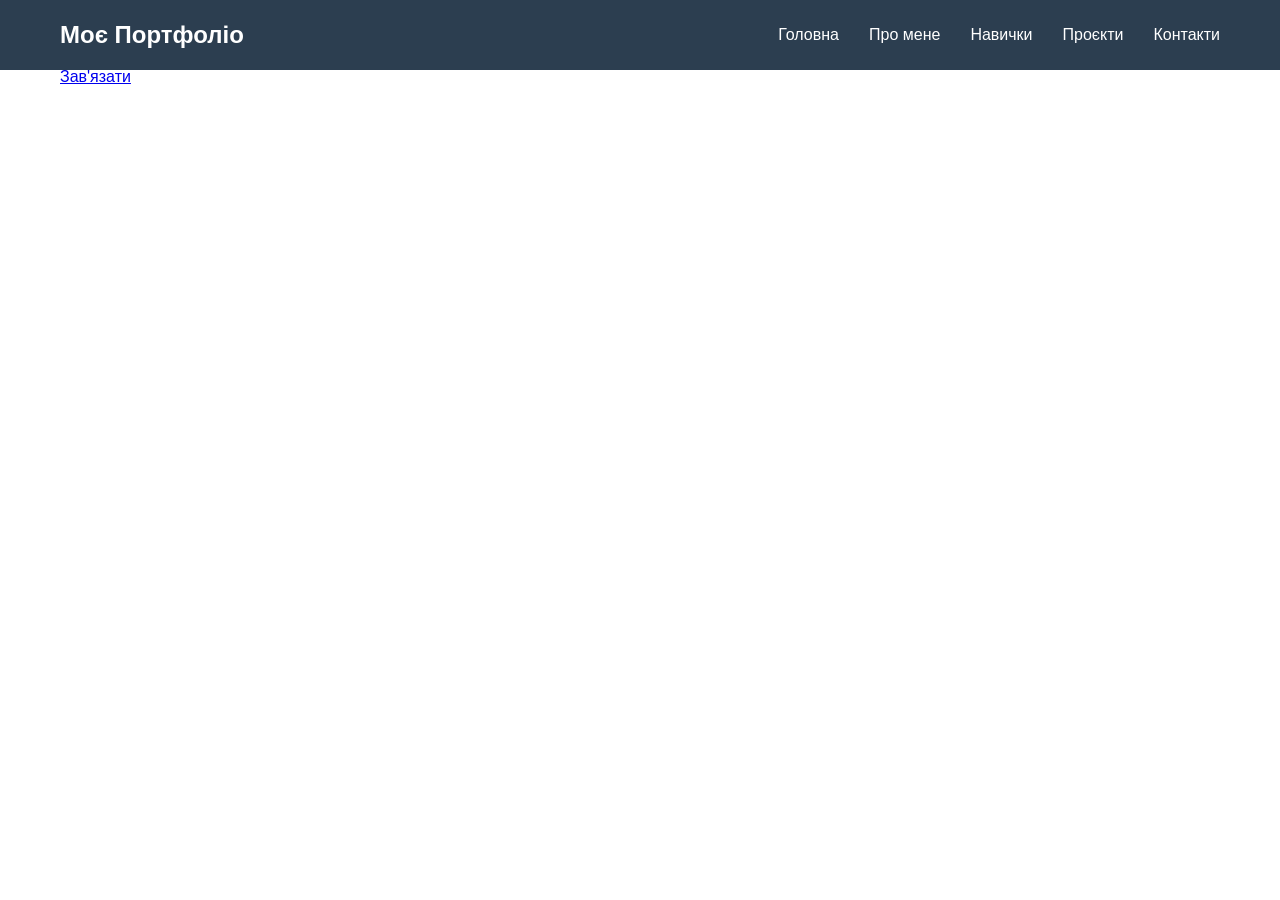
==== index.html @ 5069f38b "Update index.html" ====
<!DOCTYPE html>
<html lang="uk">
<head>
  <meta charset="UTF-8">
  <meta name="viewport" content="width=device-width, initial-scale=1.0">
  <title>Портфоліо - Мокренко Данил</title>
  <link rel="stylesheet" href="style.css">
</head>

<body>
<nav class="navbar">
  <div class="container">
    <div class="logo">Моє Портфоліо</div>
    <ul class="nav-links">
      <li><a href="#home">Головна</a></li>
      <li><a href="#about">Про мене</a></li>
      <li><a href="#skills">Навички</a></li>
      <li><a href="#projects">Проєкти</a></li>
      <li><a href="#contact">Контакти</a></li>
    </ul>
    <div class="burger">
      <div class="line1"></div>
      <div class="line2"></div>
      <div class="line3"></div>
    </div>
  </div>
</nav>

<section id="home" class="hero">
  <div class="container">
    <h1>Привіт, я Мокренко Данил Дмитрович!</h1>
    <p>Навчаюсь у ХНТУ на 122 спеціальності "Комп'ютерні науки"</p>
    <a href="#" class="btn">Зав'язати</a>
  </div>
</section>

<script src="script.js"></script>
</body>
</html>
---- style.css ----
* {
  margin: 0;
  padding: 0;
  box-sizing: border-box;
}

:root {
  --dark:    #2c3e50;
  --accent:  #3498db;
  --light:   #ecf0f1;
  --text:    #333333;
  --white:   #ffffff;
  --font: 'Segoe UI', Tahoma, Geneva, Verdana, sans-serif;
  --nav-height: 70px;
}

body {
  font-family: var(--font);
  color: var(--text);
  line-height: 1.6;
}

.container {
  max-width: 1200px;
  margin: 0 auto;
  padding: 0 20px;
}

.navbar {
  background-color: var(--dark);
  position: fixed;
  top: 0;
  left: 0;
  width: 100%;
  height: var(--nav-height);
  z-index: 1000;
}

.navbar .container {
  display: flex;
  justify-content: space-between;
  align-items: center;
  height: 100%;
}

.logo {
  color: var(--white);
  font-size: 1.5rem;
  font-weight: bold;
}

.nav-links {
  display: flex;
  list-style: none;
  gap: 30px;
}

.nav-links a {
  color: var(--white);
  text-decoration: none;
  font-size: 1rem;
  transition: color 0.3s;
}

.nav-links a:hover {
  color: var(--accent);
}

.burger {
  display: none;
  flex-direction: column;
  gap: 5px;
  cursor: pointer;
}
.burger div {
  width: 25px;
  height: 3px;
  background-color: var(--white);
}

@media (max-width: 768px) {
  .nav-links {
    display: none;
  }

  .burger {
    display: flex;
  }

  .nav-links.active {
    display: flex;
    flex-direction: column;
    position: absolute;
    top: var(--nav-height);
    left: 0;
    width: 100%;
    background-color: var(--dark);
    padding: 20px;
    gap: 15px;
  }
  
}
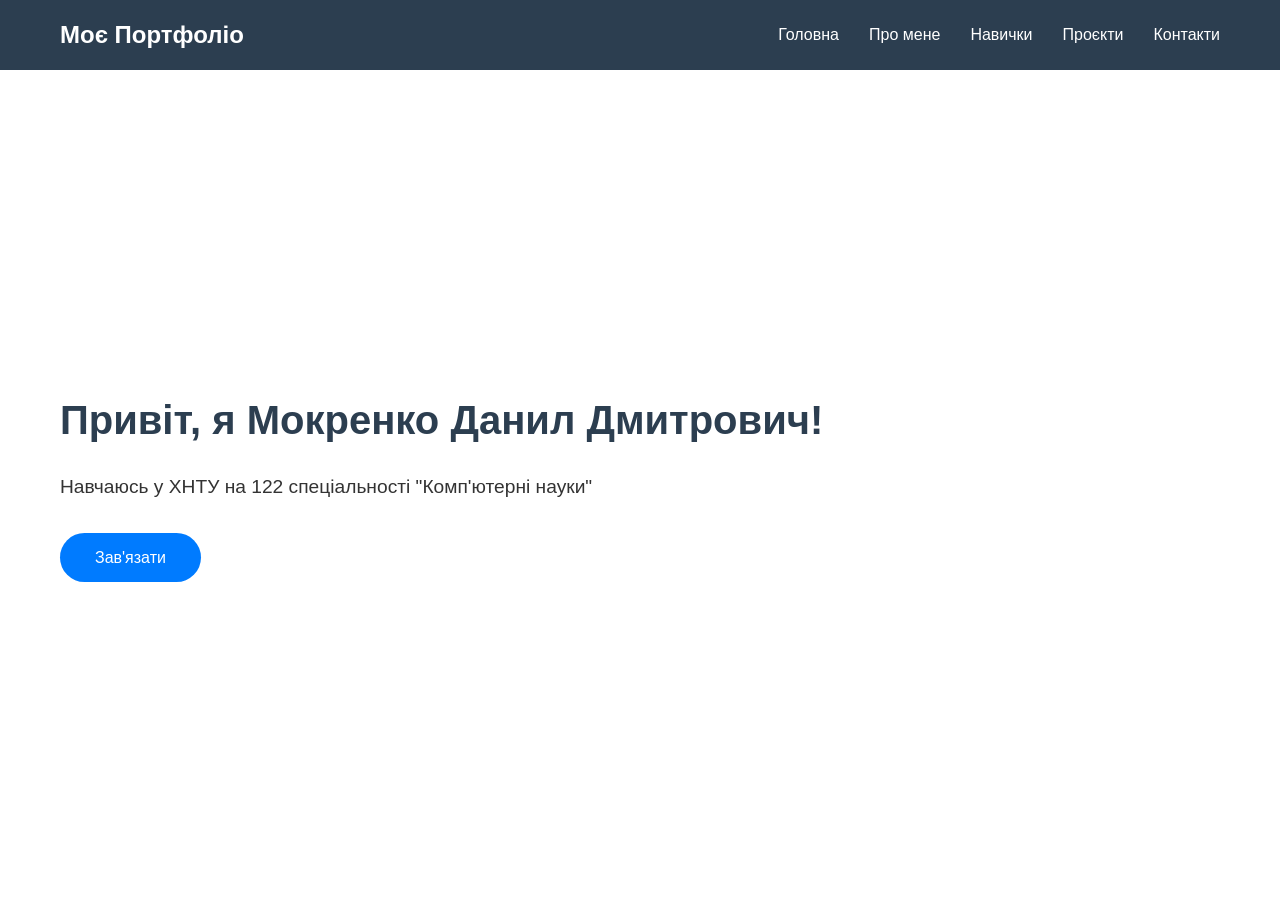
==== commit a4d7f803: "Update: виправив мобільне меню" ====
--- a/index.html
+++ b/index.html
@@ -1,39 +1,39 @@
-<!DOCTYPE html>
-<html lang="uk">
-<head>
-  <meta charset="UTF-8">
-  <meta name="viewport" content="width=device-width, initial-scale=1.0">
-  <title>Портфоліо - Мокренко Данил</title>
-  <link rel="stylesheet" href="style.css">
-</head>
-
-<body>
-<nav class="navbar">
-  <div class="container">
-    <div class="logo">Моє Портфоліо</div>
-    <ul class="nav-links">
-      <li><a href="#home">Головна</a></li>
-      <li><a href="#about">Про мене</a></li>
-      <li><a href="#skills">Навички</a></li>
-      <li><a href="#projects">Проєкти</a></li>
-      <li><a href="#contact">Контакти</a></li>
-    </ul>
-    <div class="burger">
-      <div class="line1"></div>
-      <div class="line2"></div>
-      <div class="line3"></div>
-    </div>
-  </div>
-</nav>
-
-<section id="home" class="hero">
-  <div class="container">
-    <h1>Привіт, я Мокренко Данил Дмитрович!</h1>
-    <p>Навчаюсь у ХНТУ на 122 спеціальності "Комп'ютерні науки"</p>
-    <a href="#" class="btn">Зав'язати</a>
-  </div>
-</section>
-
-<script src="script.js"></script>
-</body>
-</html>
+<!DOCTYPE html>
+<html lang="uk">
+<head>
+  <meta charset="UTF-8">
+  <meta name="viewport" content="width=device-width, initial-scale=1.0">
+  <title>Портфоліо - Мокренко Данил</title>
+  <link rel="stylesheet" href="style.css">
+</head>
+
+<body>
+<nav class="navbar">
+  <div class="container">
+    <div class="logo">Моє Портфоліо</div>
+    <ul class="nav-links">
+      <li><a href="#home">Головна</a></li>
+      <li><a href="#about">Про мене</a></li>
+      <li><a href="#skills">Навички</a></li>
+      <li><a href="#projects">Проєкти</a></li>
+      <li><a href="#contact">Контакти</a></li>
+    </ul>
+    <div class="burger">
+      <div class="line1"></div>
+      <div class="line2"></div>
+      <div class="line3"></div>
+    </div>
+  </div>
+</nav>
+
+<section id="home" class="hero">
+  <div class="container">
+    <h1>Привіт, я Мокренко Данил Дмитрович!</h1>
+    <p>Навчаюсь у ХНТУ на 122 спеціальності "Комп'ютерні науки"</p>
+    <a href="#" class="btn">Зав'язати</a>
+  </div>
+</section>
+
+<script src="script.js"></script>
+</body>
+</html>
--- a/style.css
+++ b/style.css
@@ -1,102 +1,159 @@
-* {
-  margin: 0;
-  padding: 0;
-  box-sizing: border-box;
-}
-
-:root {
-  --dark:    #2c3e50;
-  --accent:  #3498db;
-  --light:   #ecf0f1;
-  --text:    #333333;
-  --white:   #ffffff;
-  --font: 'Segoe UI', Tahoma, Geneva, Verdana, sans-serif;
-  --nav-height: 70px;
-}
-
-body {
-  font-family: var(--font);
-  color: var(--text);
-  line-height: 1.6;
-}
-
-.container {
-  max-width: 1200px;
-  margin: 0 auto;
-  padding: 0 20px;
-}
-
-.navbar {
-  background-color: var(--dark);
-  position: fixed;
-  top: 0;
-  left: 0;
-  width: 100%;
-  height: var(--nav-height);
-  z-index: 1000;
-}
-
-.navbar .container {
-  display: flex;
-  justify-content: space-between;
-  align-items: center;
-  height: 100%;
-}
-
-.logo {
-  color: var(--white);
-  font-size: 1.5rem;
-  font-weight: bold;
-}
-
-.nav-links {
-  display: flex;
-  list-style: none;
-  gap: 30px;
-}
-
-.nav-links a {
-  color: var(--white);
-  text-decoration: none;
-  font-size: 1rem;
-  transition: color 0.3s;
-}
-
-.nav-links a:hover {
-  color: var(--accent);
-}
-
-.burger {
-  display: none;
-  flex-direction: column;
-  gap: 5px;
-  cursor: pointer;
-}
-.burger div {
-  width: 25px;
-  height: 3px;
-  background-color: var(--white);
-}
-
-@media (max-width: 768px) {
-  .nav-links {
-    display: none;
-  }
-
-  .burger {
-    display: flex;
-  }
-
-  .nav-links.active {
-    display: flex;
-    flex-direction: column;
-    position: absolute;
-    top: var(--nav-height);
-    left: 0;
-    width: 100%;
-    background-color: var(--dark);
-    padding: 20px;
-    gap: 15px;
-  }
-  
-}
+* {
+  margin: 0;
+  padding: 0;
+  box-sizing: border-box;
+}
+
+:root {
+  --dark:    #2c3e50;
+  --accent:  #3498db;
+  --light:   #ecf0f1;
+  --text:    #333333;
+  --white:   #ffffff;
+  --font: 'Segoe UI', Tahoma, Geneva, Verdana, sans-serif;
+  --nav-height: 70px;
+}
+
+body {
+  font-family: var(--font);
+  color: var(--text);
+  line-height: 1.6;
+  padding-top: var(--nav-height);
+}
+
+.container {
+  max-width: 1200px;
+  margin: 0 auto;
+  padding: 0 20px;
+}
+
+.navbar {
+  background-color: var(--dark);
+  position: fixed;
+  top: 0;
+  left: 0;
+  width: 100%;
+  height: var(--nav-height);
+  z-index: 1000;
+}
+
+.navbar .container {
+  display: flex;
+  justify-content: space-between;
+  align-items: center;
+  height: 100%;
+}
+
+.logo {
+  color: var(--white);
+  font-size: 1.5rem;
+  font-weight: bold;
+}
+
+.nav-links {
+  display: flex;
+  list-style: none;
+  gap: 30px;
+}
+
+.nav-links a {
+  color: var(--white);
+  text-decoration: none;
+  font-size: 1rem;
+  transition: color 0.3s;
+}
+
+.nav-links a:hover {
+  color: var(--accent);
+}
+
+.burger {
+  display: none;
+  flex-direction: column;
+  gap: 5px;
+  cursor: pointer;
+}
+.burger div {
+  width: 25px;
+  height: 3px;
+  background-color: var(--white);
+}
+
+.hero {
+  height: calc(100vh - var(--nav-height));
+  display: flex;
+  align-items: center;
+  background-color: #fff;
+}
+
+.hero .container {
+  width: 100%;
+  text-align: left;
+}
+
+.hero h1 {
+  font-size: 2.5rem;
+  margin-bottom: 20px;
+  color: var(--dark);
+}
+
+.hero p {
+  font-size: 1.2rem;
+  color: var(--text);
+  margin-bottom: 30px;
+}
+
+.btn {
+  display: inline-block;
+  background-color: #007bff;
+  color: white;
+  padding: 12px 35px;
+  border-radius: 30px;
+  text-decoration: none;
+  font-weight: 500;
+  font-size: 1rem;
+  transition: all 0.3s ease;
+  cursor: pointer;
+  border: none;
+}
+
+.btn:hover {
+  background-color: #0056b3;
+  transform: scale(1.05);
+}
+
+@media (max-width: 768px) {
+  .nav-links {
+    display: none;
+  }
+
+  .burger {
+    display: flex;
+  }
+
+  .nav-links.active {
+    display: flex;
+    flex-direction: column;
+    position: absolute;
+    top: var(--nav-height);
+    left: 0;
+    width: 100%;
+    background-color: var(--dark);
+    padding: 20px;
+    gap: 15px;
+  }
+  
+  .hero h1 {
+    font-size: 1.8rem;
+  }
+  
+  .hero p {
+    font-size: 1rem;
+  }
+  
+  .btn {
+    padding: 10px 25px;
+    font-size: 0.9rem;
+  }
+}
+xxx
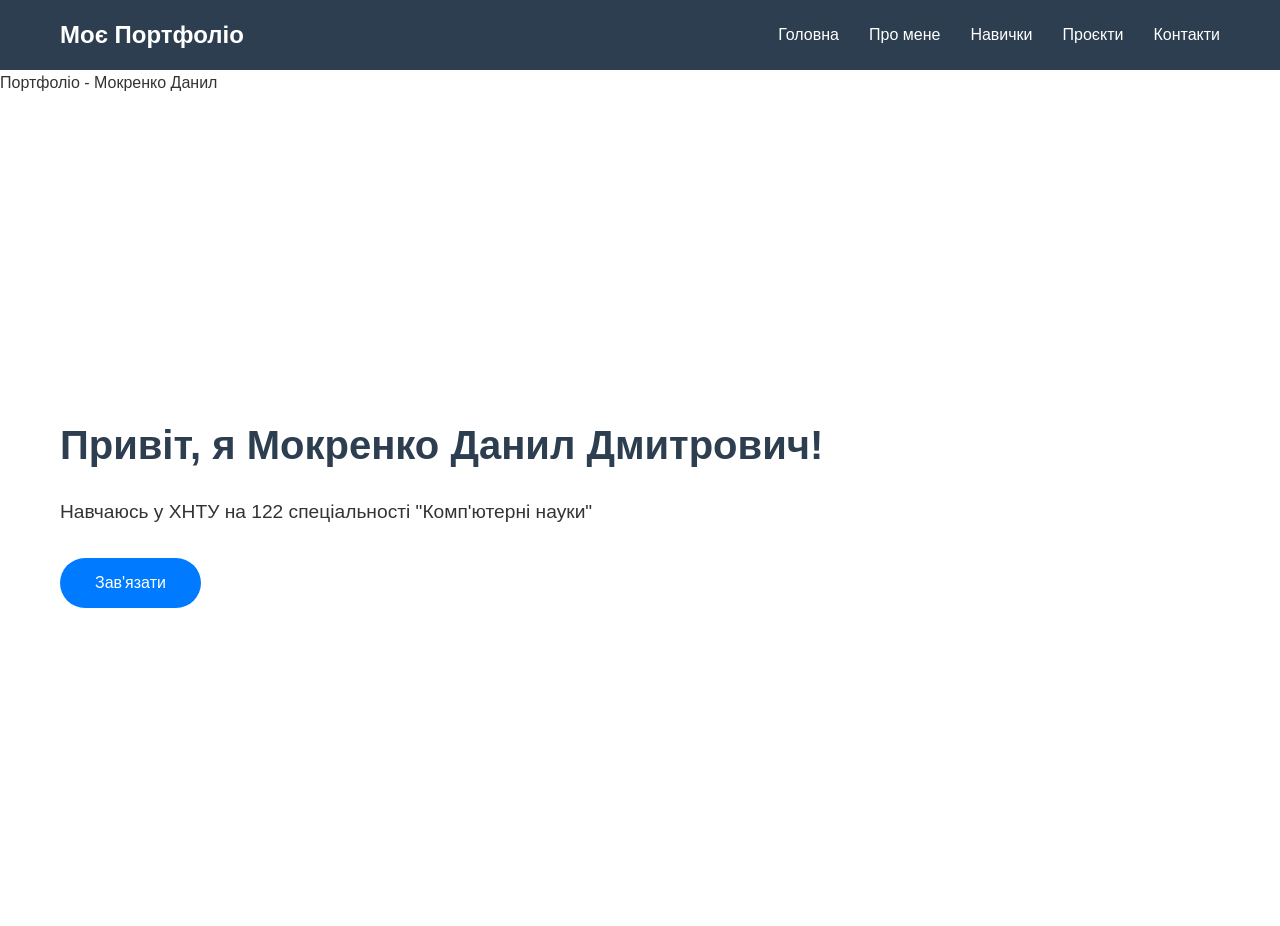
==== commit 6ffe8382: "update: тест автоматичного оновлення1" ====
--- a/index.html
+++ b/index.html
@@ -1,39 +1,39 @@
-<!DOCTYPE html>
-<html lang="uk">
-<head>
-  <meta charset="UTF-8">
-  <meta name="viewport" content="width=device-width, initial-scale=1.0">
-  <title>Портфоліо - Мокренко Данил</title>
-  <link rel="stylesheet" href="style.css">
-</head>
-
-<body>
-<nav class="navbar">
-  <div class="container">
-    <div class="logo">Моє Портфоліо</div>
-    <ul class="nav-links">
-      <li><a href="#home">Головна</a></li>
-      <li><a href="#about">Про мене</a></li>
-      <li><a href="#skills">Навички</a></li>
-      <li><a href="#projects">Проєкти</a></li>
-      <li><a href="#contact">Контакти</a></li>
-    </ul>
-    <div class="burger">
-      <div class="line1"></div>
-      <div class="line2"></div>
-      <div class="line3"></div>
-    </div>
-  </div>
-</nav>
-
-<section id="home" class="hero">
-  <div class="container">
-    <h1>Привіт, я Мокренко Данил Дмитрович!</h1>
-    <p>Навчаюсь у ХНТУ на 122 спеціальності "Комп'ютерні науки"</p>
-    <a href="#" class="btn">Зав'язати</a>
-  </div>
-</section>
-
-<script src="script.js"></script>
-</body>
-</html>+<!DOCTYPE html>
+<html lang="uk">
+<head>
+  <meta charset="UTF-8">
+  <meta name="viewport" content="width=device-width, initial-scale=1.0">
+  <v2>Портфоліо - Мокренко Данил</v2>
+  <link rel="stylesheet" href="style.css">
+</head>
+
+<body>
+<nav class="navbar">
+  <div class="container">
+    <div class="logo">Моє Портфоліо</div>
+    <ul class="nav-links">
+      <li><a href="#home">Головна</a></li>
+      <li><a href="#about">Про мене</a></li>
+      <li><a href="#skills">Навички</a></li>
+      <li><a href="#projects">Проєкти</a></li>
+      <li><a href="#contact">Контакти</a></li>
+    </ul>
+    <div class="burger">
+      <div class="line1"></div>
+      <div class="line2"></div>
+      <div class="line3"></div>
+    </div>
+  </div>
+</nav>
+
+<section id="home" class="hero">
+  <div class="container">
+    <h1>Привіт, я Мокренко Данил Дмитрович!</h1>
+    <p>Навчаюсь у ХНТУ на 122 спеціальності "Комп'ютерні науки"</p>
+    <a href="#" class="btn">Зав'язати</a>
+  </div>
+</section>
+
+<script src="script.js"></script>
+</body>
+</html>
--- a/style.css
+++ b/style.css
@@ -142,7 +142,7 @@
     padding: 20px;
     gap: 15px;
   }
-  
+
   .hero h1 {
     font-size: 1.8rem;
   }
@@ -155,5 +155,4 @@
     padding: 10px 25px;
     font-size: 0.9rem;
   }
-}
-xxx+}
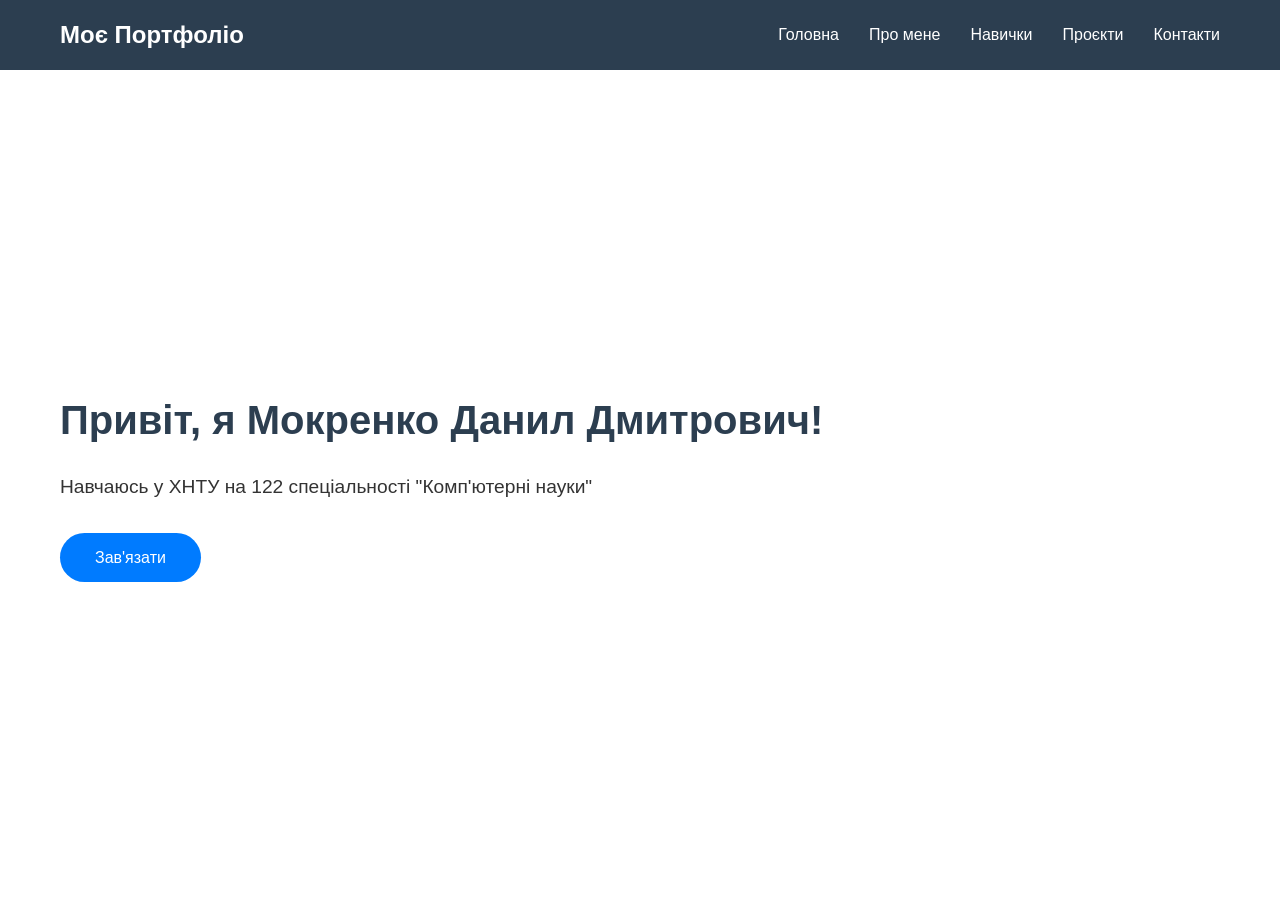
==== commit 316ecd28: "update: тест автоматичного оновлення" ====
--- a/index.html
+++ b/index.html
@@ -3,7 +3,7 @@
 <head>
   <meta charset="UTF-8">
   <meta name="viewport" content="width=device-width, initial-scale=1.0">
-  <v2>Портфоліо - Мокренко Данил</v2>
+  <title>Портфоліо - Мокренко Данил</title>
   <link rel="stylesheet" href="style.css">
 </head>
 
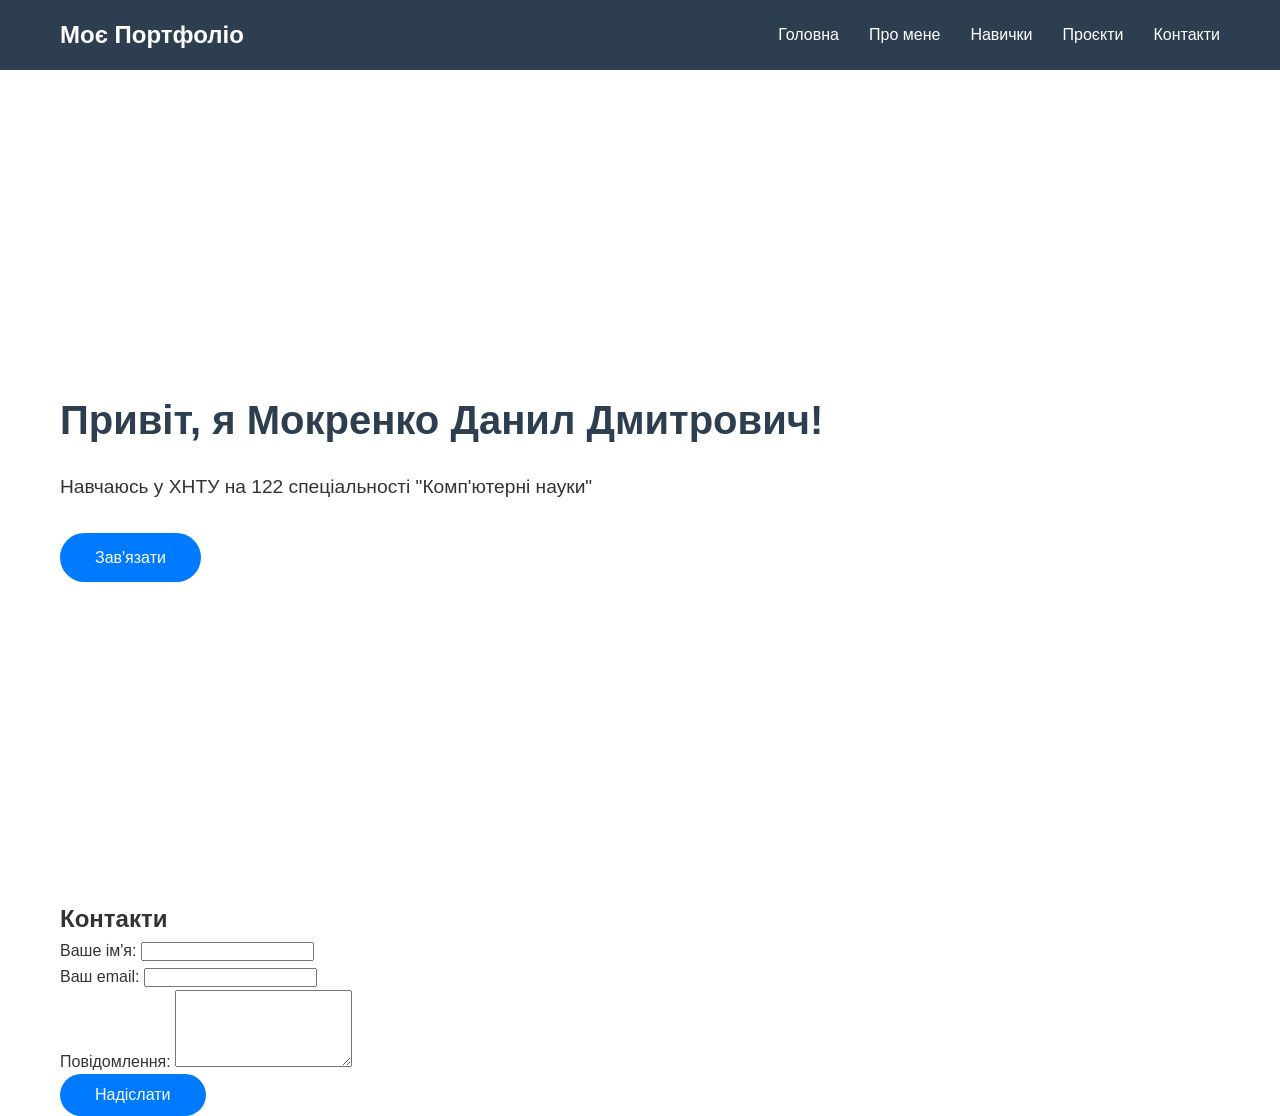
==== commit d893e4a1: "feat: додав Netlify Forms для форми контактів" ====
--- a/index.html
+++ b/index.html
@@ -30,10 +30,36 @@
   <div class="container">
     <h1>Привіт, я Мокренко Данил Дмитрович!</h1>
     <p>Навчаюсь у ХНТУ на 122 спеціальності "Комп'ютерні науки"</p>
-    <a href="#" class="btn">Зав'язати</a>
+    <a href="#contact" class="btn">Зав'язати</a>
+  </div>
+</section>
+
+<section id="contact" class="contact">
+  <div class="container">
+    <h2>Контакти</h2>
+    <form name="contact" method="POST" data-netlify="true" action="/thank-you">
+      <input type="hidden" name="form-name" value="contact">
+      
+      <div class="form-group">
+        <label for="name">Ваше ім'я:</label>
+        <input type="text" id="name" name="name" required>
+      </div>
+      
+      <div class="form-group">
+        <label for="email">Ваш email:</label>
+        <input type="email" id="email" name="email" required>
+      </div>
+      
+      <div class="form-group">
+        <label for="message">Повідомлення:</label>
+        <textarea id="message" name="message" rows="5" required></textarea>
+      </div>
+      
+      <button type="submit" class="btn">Надіслати</button>
+    </form>
   </div>
 </section>
 
 <script src="script.js"></script>
 </body>
-</html>
+</html>
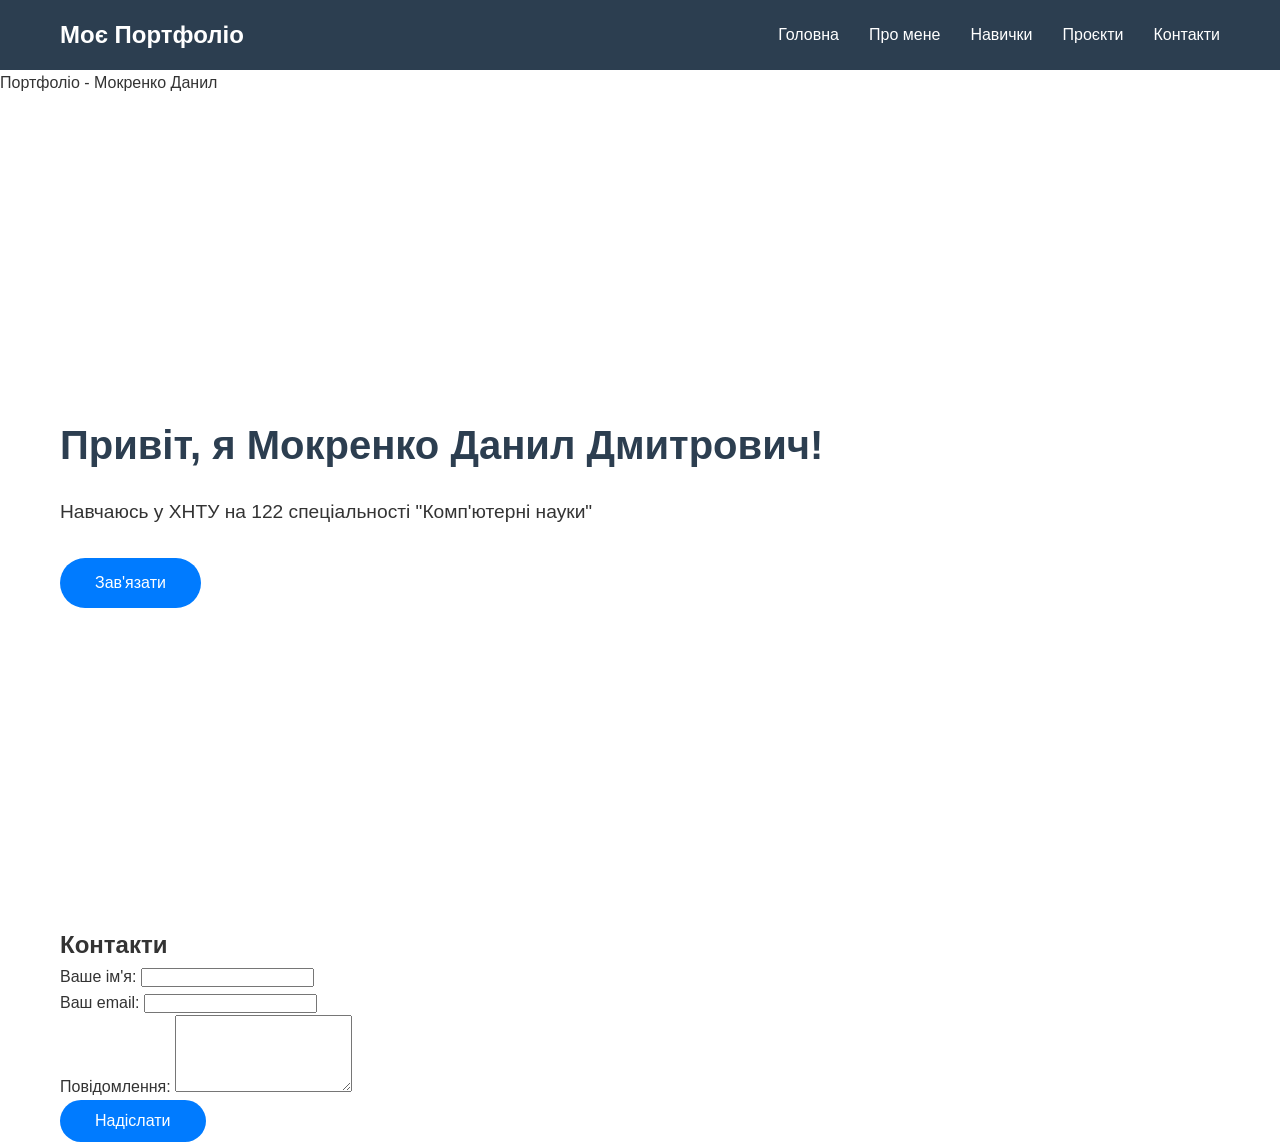
==== commit c942644a: "feat: додав Netlify Forms для форми контактів" ====
--- a/index.html
+++ b/index.html
@@ -3,7 +3,7 @@
 <head>
   <meta charset="UTF-8">
   <meta name="viewport" content="width=device-width, initial-scale=1.0">
-  <title>Портфоліо - Мокренко Данил</title>
+  <v2>Портфоліо - Мокренко Данил</v2>
   <link rel="stylesheet" href="style.css">
 </head>
 
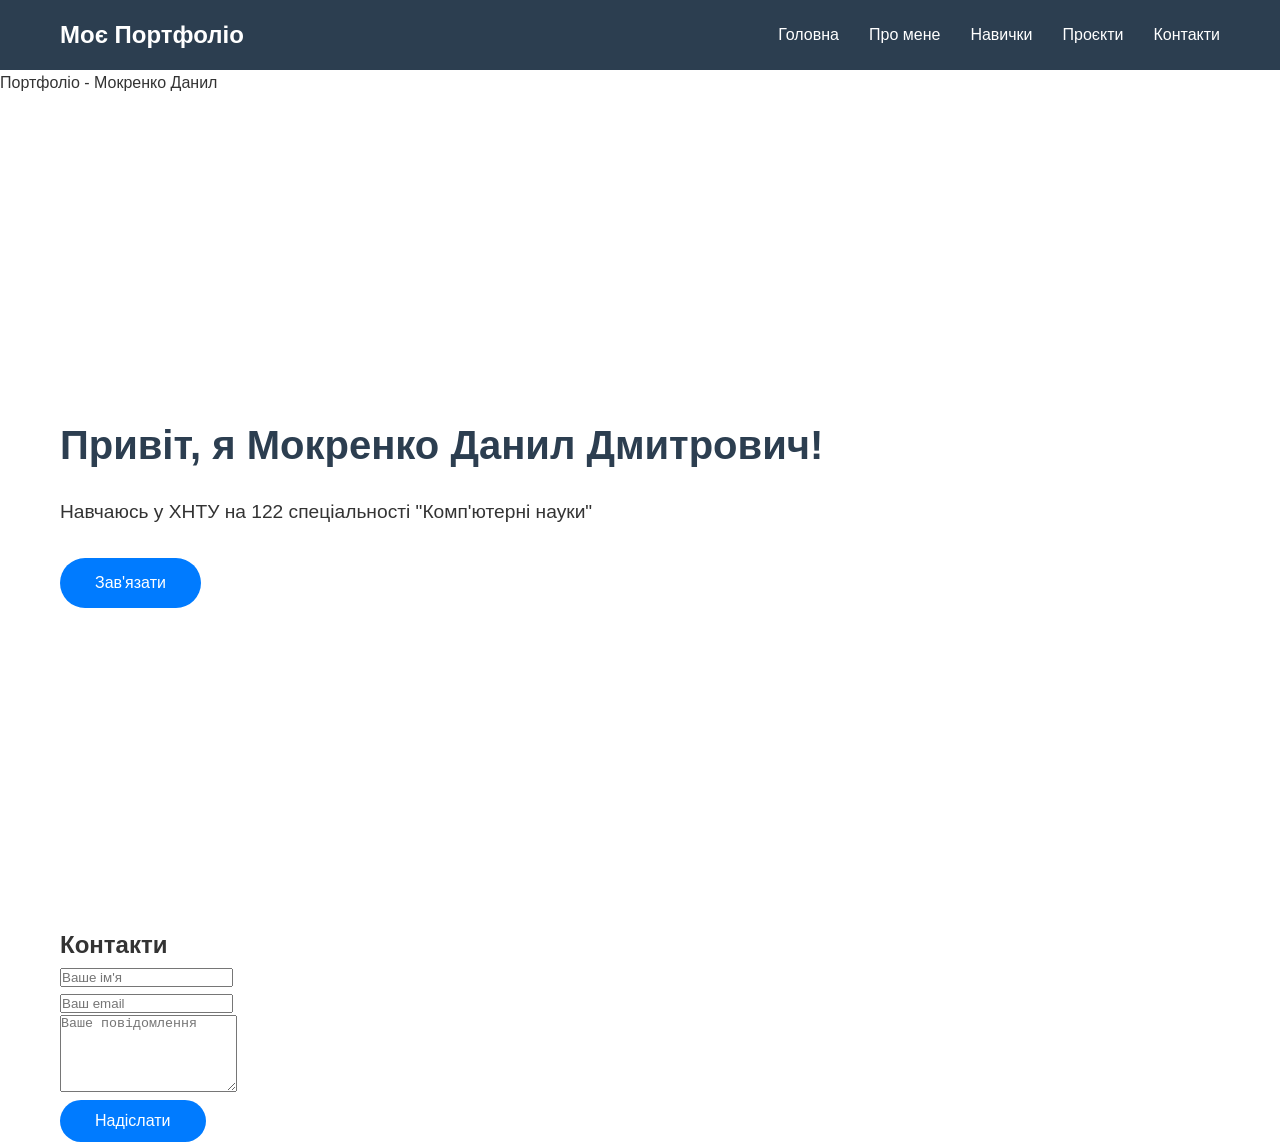
==== commit 7d3817f9: "feat: додав Netlify Forms для форми контактів" ====
--- a/index.html
+++ b/index.html
@@ -30,29 +30,26 @@
   <div class="container">
     <h1>Привіт, я Мокренко Данил Дмитрович!</h1>
     <p>Навчаюсь у ХНТУ на 122 спеціальності "Комп'ютерні науки"</p>
-    <a href="#contact" class="btn">Зав'язати</a>
+    <a href="#" class="btn">Зав'язати</a>
   </div>
 </section>
-
 <section id="contact" class="contact">
   <div class="container">
     <h2>Контакти</h2>
-    <form name="contact" method="POST" data-netlify="true" action="/thank-you">
+    
+    <form name="contact" method="POST" data-netlify="true" class="contact-form">
       <input type="hidden" name="form-name" value="contact">
       
       <div class="form-group">
-        <label for="name">Ваше ім'я:</label>
-        <input type="text" id="name" name="name" required>
+        <input type="text" name="name" placeholder="Ваше ім'я" required>
       </div>
       
       <div class="form-group">
-        <label for="email">Ваш email:</label>
-        <input type="email" id="email" name="email" required>
+        <input type="email" name="email" placeholder="Ваш email" required>
       </div>
       
       <div class="form-group">
-        <label for="message">Повідомлення:</label>
-        <textarea id="message" name="message" rows="5" required></textarea>
+        <textarea name="message" placeholder="Ваше повідомлення" rows="5" required></textarea>
       </div>
       
       <button type="submit" class="btn">Надіслати</button>
